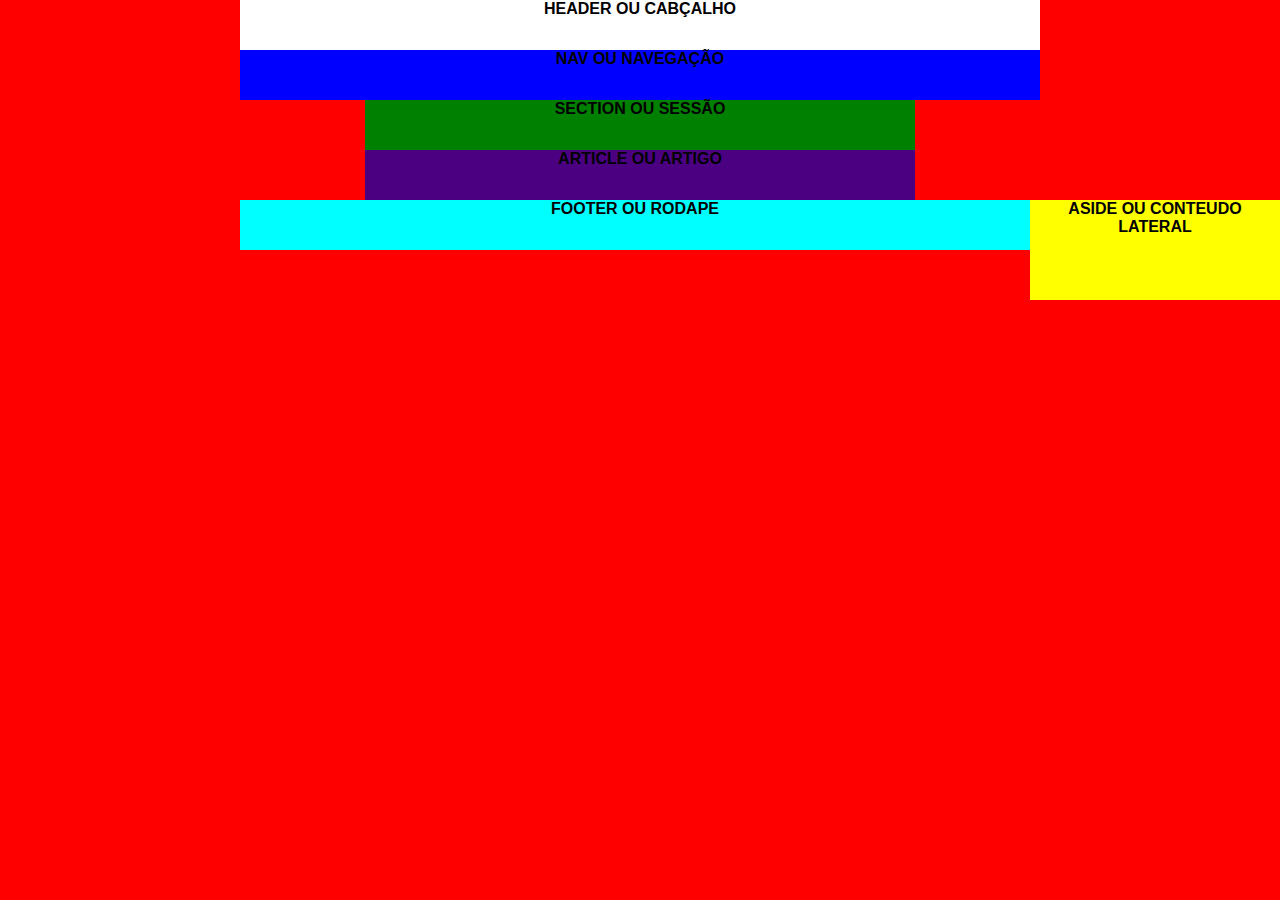
==== 01-interfaces/index.html @ 1a0b8b3a "frist commit" ====
<!DOCTYPE html>
<html lang="en">
<head>
    <meta charset="UTF-8">
    <meta name="viewport" content="width=device-width, user-scalebe=0">
    <title>Elementos Semanticos</title>
    <link rel="stylesheet" href="style.css">
</head>
<body>
    <header> HEADER OU CABÇALHO </header>
    <nav>NAV OU NAVEGAÇÃO </nav>
    <section> SECTION OU SESSÃO </section>
    <article> ARTICLE OU ARTIGO </article>
    <aside> ASIDE OU CONTEUDO LATERAL </aside>
    <footer> FOOTER OU RODAPE </footer>
</body>
</html>
---- 01-interfaces/style.css ----
body {
    background-color: red;
    margin: 0px;
    padding: 0px;
    font-family: Arial, Helvetica, sans-serif;
    font-weight: bolder;
    text-align: center;
    
}
header {
    background-color: white;
    width: 800px;
    height: 50px;
    margin: auto;
    
}
nav {
    background-color: blue;
    width: 800px;
    height: 50px;
    margin: auto;
}
section {
    background-color: green;
    margin: auto;
    width: 550px;
    height: 50px;
 

}
article {
    background-color: indigo;
    width: 550px;
    height: 50px;
    margin: auto;
}
aside {
    background-color: yellow;
    width: 250px;
    height: 100px;
    float:right ;
 
}
footer {
    background-color: aqua;
    width: 800px;
    height: 50px;
    margin: auto;
}
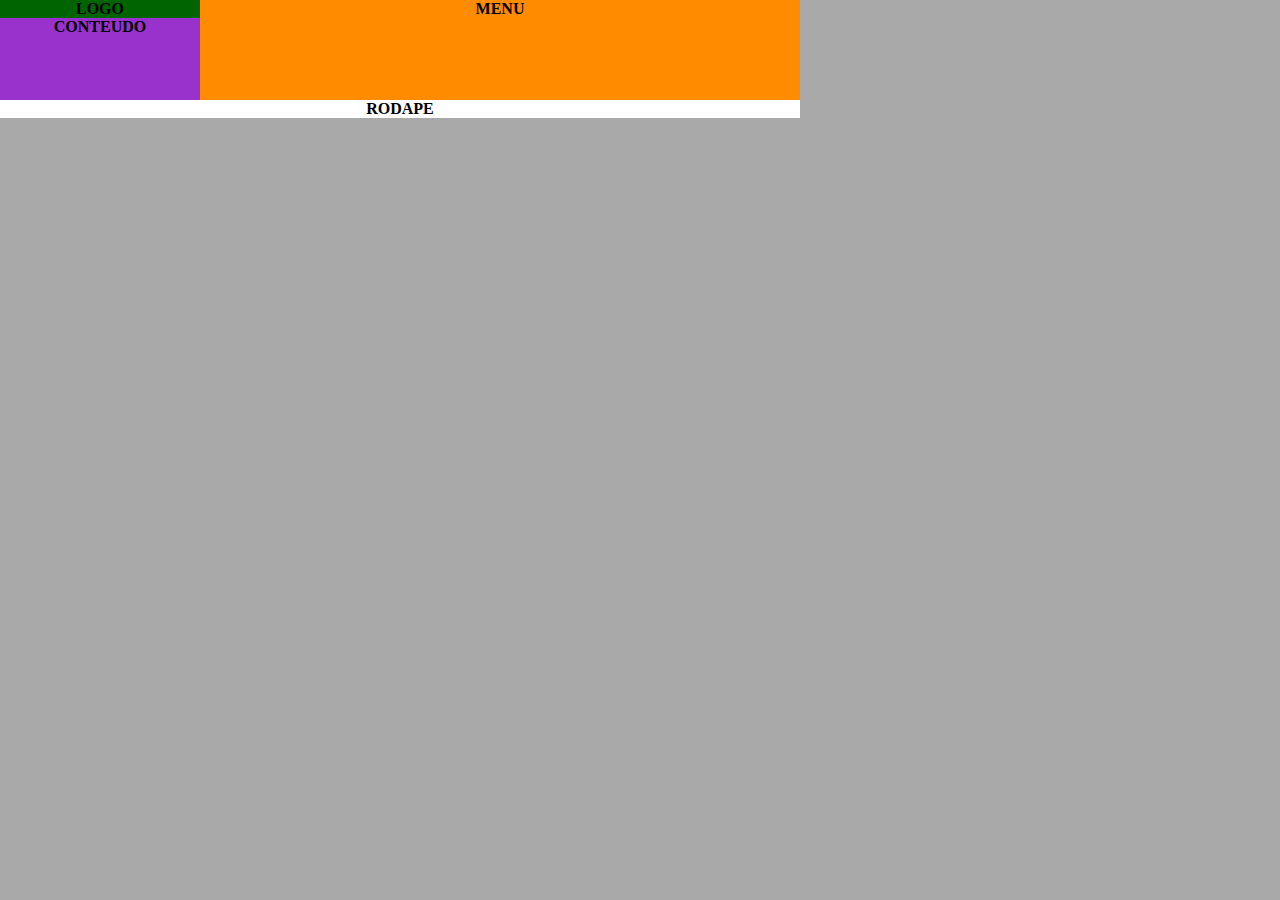
==== commit df12ac16: "1" ====
--- a/01-interfaces/index.html
+++ b/01-interfaces/index.html
@@ -7,11 +7,14 @@
     <link rel="stylesheet" href="style.css">
 </head>
 <body>
-    <header> HEADER OU CABÇALHO </header>
-    <nav>NAV OU NAVEGAÇÃO </nav>
-    <section> SECTION OU SESSÃO </section>
-    <article> ARTICLE OU ARTIGO </article>
-    <aside> ASIDE OU CONTEUDO LATERAL </aside>
-    <footer> FOOTER OU RODAPE </footer>
+    <div class="topo">
+        <div class="logo">LOGO</div>
+        <div class="menu">MENU</div>
+    </div>
+    <div class="conteudo">
+        CONTEUDO
+    </div>
+    <div class="rodape">RODAPE</div>
+
 </body>
 </html>--- a/01-interfaces/style.css
+++ b/01-interfaces/style.css
@@ -1,49 +1,37 @@
 body {
-    background-color: red;
     margin: 0px;
-    padding: 0px;
-    font-family: Arial, Helvetica, sans-serif;
-    font-weight: bolder;
+    font-family: cursive;
+    font-weight: bolder;    
+    background-color:darkgray;
+    width: 800px;
     text-align: center;
-    
-}
-header {
-    background-color: white;
-    width: 800px;
-    height: 50px;
-    margin: auto;
-    
-}
-nav {
-    background-color: blue;
-    width: 800px;
-    height: 50px;
-    margin: auto;
-}
-section {
-    background-color: green;
-    margin: auto;
-    width: 550px;
-    height: 50px;
- 
 
 }
-article {
-    background-color: indigo;
-    width: 550px;
-    height: 50px;
-    margin: auto;
+
+.logo {
+    background-color: darkgreen;
+    display: block;
+    float: left;
+    width: 25%;text-align: center;
+
+
 }
-aside {
-    background-color: yellow;
-    width: 250px;
+.menu {
+    background-color: darkorange;
+    float: right;
+    width: 75%;
+    text-align: center;
     height: 100px;
-    float:right ;
- 
 }
-footer {
-    background-color: aqua;
-    width: 800px;
-    height: 50px;
-    margin: auto;
+
+.conteudo{
+    background-color: darkorchid;
+    text-align:center;
+    height: 100px;
+
+}
+.rodape {
+    background-color: white;
+    text-align: center;
+    clear: both;
 }